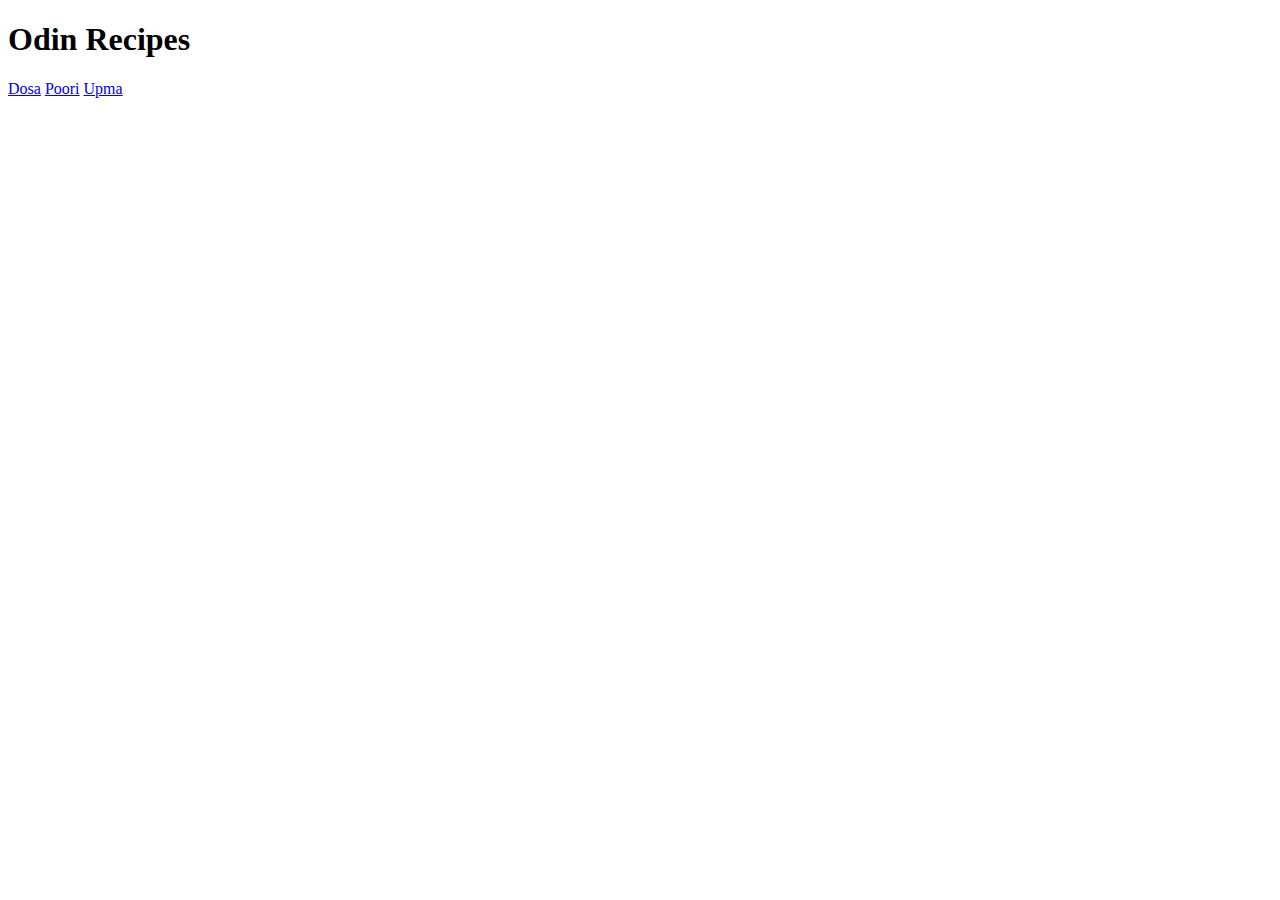
==== index.html @ d857525b "first commit" ====
<!DOCTYPE html>
<html lang="en">
   
    <head>
        <title>odin-recipes</title>
        <meta charset="UTF-8">
    </head>
    <body>
        <h1>Odin Recipes</h1>
        <a href="recipes/Dosa.html">Dosa</a>
        <a href="recipes/poori.html">Poori</a>
        <a href="recipes/upma.html">Upma</a>
    </body>    
</html>
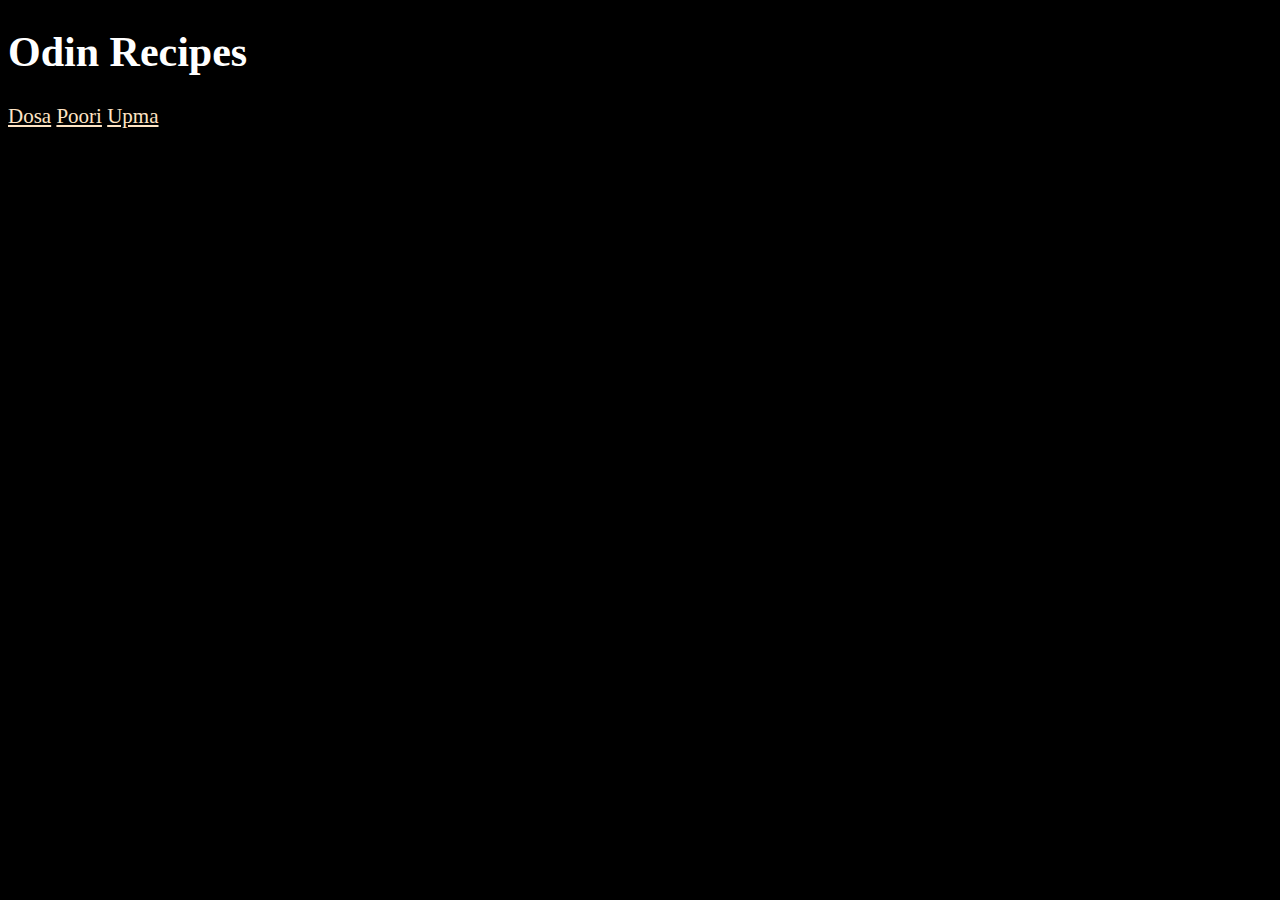
==== commit 167284f7: "Styling html" ====
--- a/index.html
+++ b/index.html
@@ -4,6 +4,7 @@
     <head>
         <title>odin-recipes</title>
         <meta charset="UTF-8">
+        <link rel="stylesheet" href="css/style.css">
     </head>
     <body>
         <h1>Odin Recipes</h1>
--- a/css/style.css
+++ b/css/style.css
@@ -0,0 +1,8 @@
+body {
+    background-color: black;
+    color: white;
+    font-size: 21px;
+}
+a {
+    color: bisque;
+}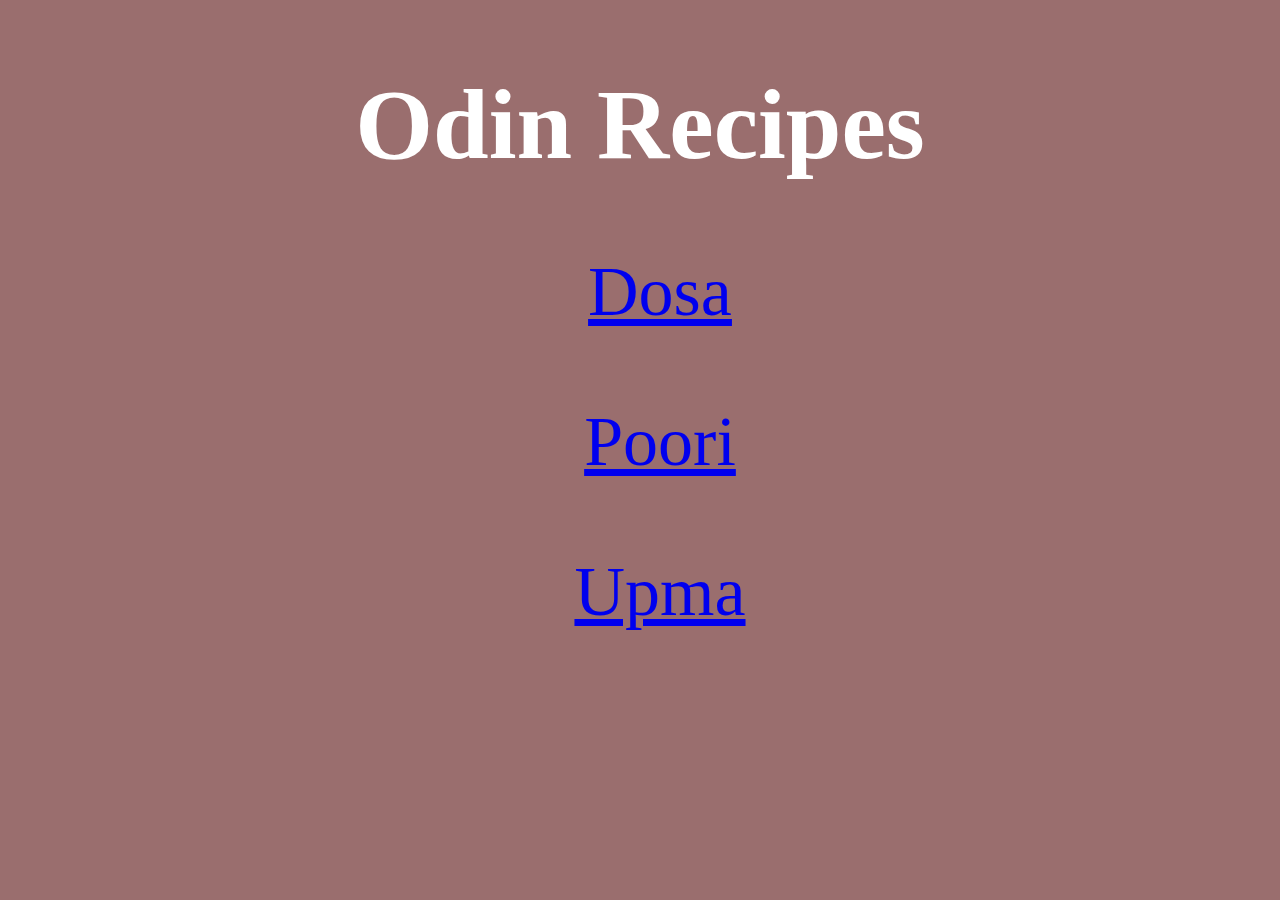
==== commit dbe3aa18: "styled" ====
--- a/index.html
+++ b/index.html
@@ -6,10 +6,12 @@
         <meta charset="UTF-8">
         <link rel="stylesheet" href="css/style.css">
     </head>
-    <body>
-        <h1>Odin Recipes</h1>
-        <a href="recipes/Dosa.html">Dosa</a>
-        <a href="recipes/poori.html">Poori</a>
-        <a href="recipes/upma.html">Upma</a>
+    <body class="index">
+        <h1 class="head">Odin Recipes</h1>
+        <div class="list">
+        <ul><a href="recipes/Dosa.html">Dosa</a></ul>
+        <ul><a href="recipes/poori.html">Poori</a></ul>
+        <ul><a href="recipes/upma.html">Upma</a></ul>
+        </div>
     </body>    
 </html>--- a/css/style.css
+++ b/css/style.css
@@ -1,8 +1,17 @@
-body {
-    background-color: black;
+.index{
+    background-color: rgb(154, 110, 110);
     color: white;
     font-size: 21px;
 }
-a {
-    color: bisque;
+.button {
+    color: rgb(52, 38, 67);
+}
+.head{
+    text-align: center;
+    font-size: 100px;
+}
+.list{
+    text-align: center;
+    font-size: 70px;
+    color: rgb(167, 157, 178);
 }